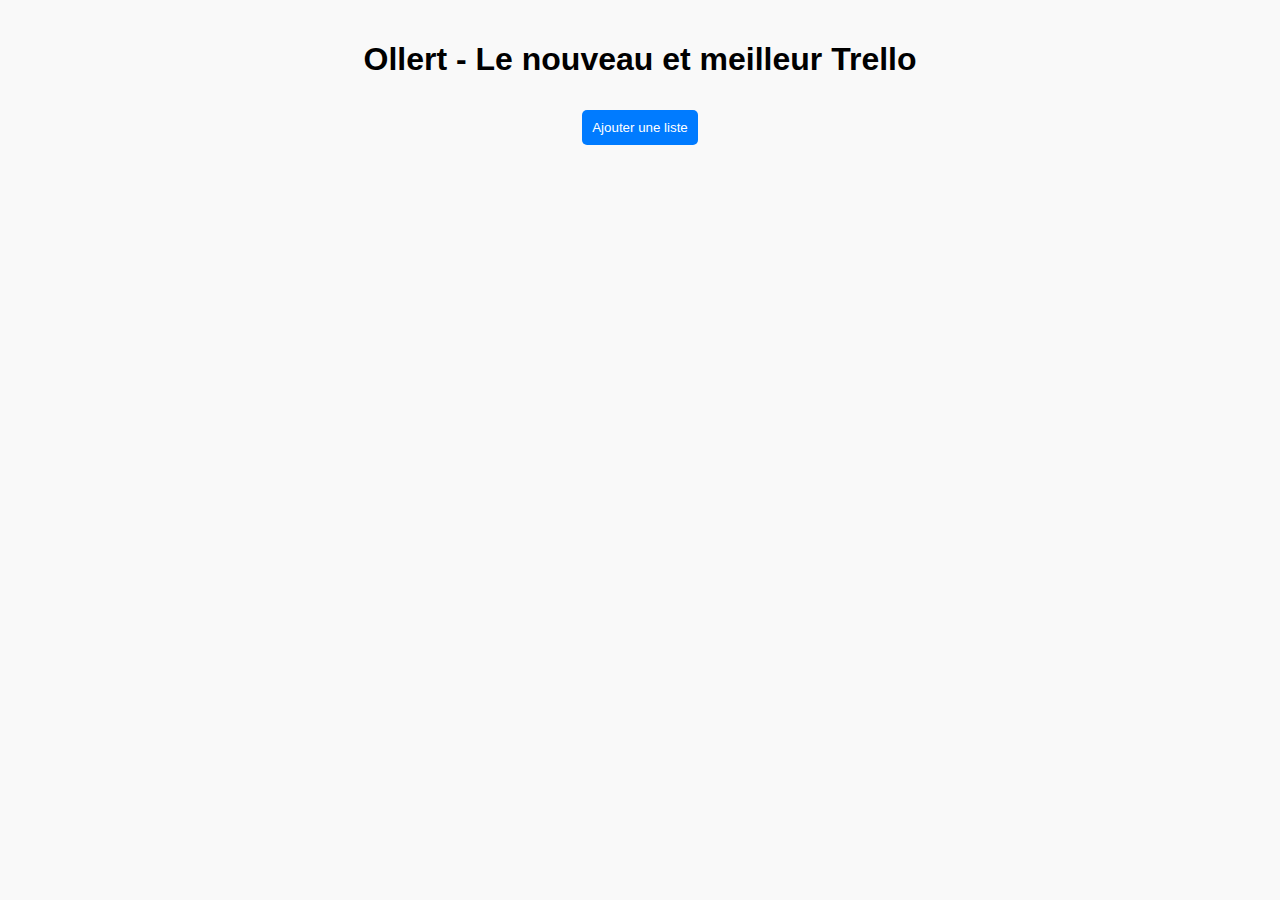
==== index.html @ 71725bef "changement architechture" ====
<!DOCTYPE html>
<html lang="fr">
<head>
    <meta charset="UTF-8">
    <meta name="viewport" content="width=device-width, initial-scale=1.0">
    <title>Ollert - Clone de Trello</title>
    <link rel="stylesheet" href="index.css">
</head>
<body>

    <h1>Ollert - Le nouveau et meilleur Trello</h1>
    <button id="add-list">Ajouter une liste</button>
    <div id="board"></div>

    <script type="module" src="index.js"></script>

</body>
</html>
---- index.css ----
body {
    font-family: Arial, sans-serif;
    text-align: center;
    background-color: #f9f9f9;
    margin: 0;
    padding: 20px;
}

#board {
    display: flex;
    gap: 20px;
    padding: 20px;
    overflow-x: auto;
}

.list {
    background: #f4f4f4;
    padding: 10px;
    border-radius: 5px;
    width: 250px;
    box-shadow: 0 0 5px rgba(0,0,0,0.2);
}

.card {
    background: white;
    padding: 8px;
    margin: 5px 0;
    border-radius: 3px;
    box-shadow: 0 0 3px rgba(0,0,0,0.2);
}

button {
    background: #007bff;
    color: white;
    border: none;
    padding: 10px;
    margin-top: 10px;
    cursor: pointer;
    border-radius: 5px;
}

button:hover {
    background: #0056b3;
}
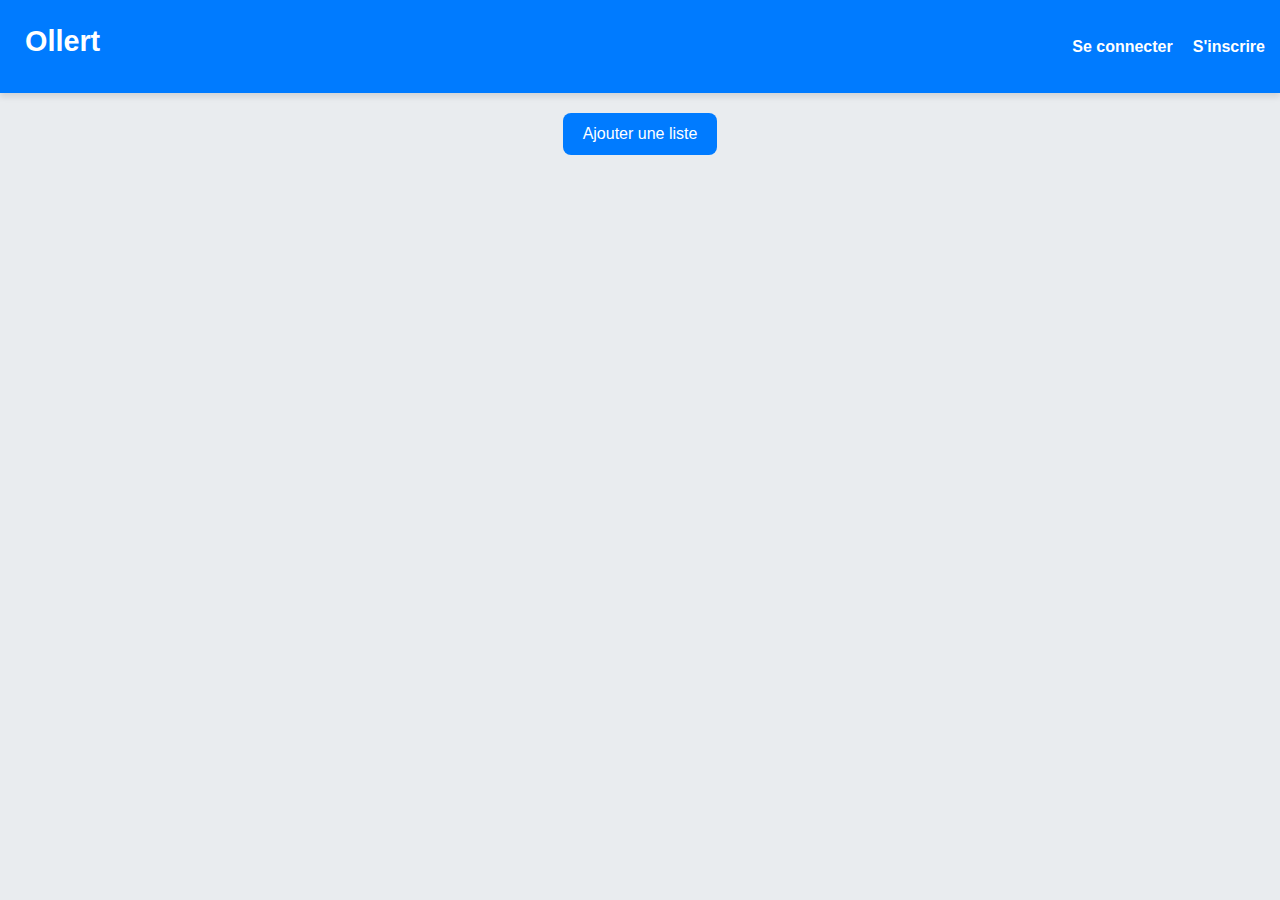
==== commit 4519438e: "Réorganisation des dossiers / création page login et register" ====
--- a/index.html
+++ b/index.html
@@ -1,18 +1,37 @@
 <!DOCTYPE html>
 <html lang="fr">
-<head>
-    <meta charset="UTF-8">
-    <meta name="viewport" content="width=device-width, initial-scale=1.0">
+  <head>
+    <meta charset="UTF-8" />
+    <meta name="viewport" content="width=device-width, initial-scale=1.0" />
     <title>Ollert - Clone de Trello</title>
-    <link rel="stylesheet" href="index.css">
-</head>
-<body>
+    <link rel="stylesheet" href="/pages/css/index.css" />
+    <link rel="stylesheet" href="/pages/css/header.css">
+  </head>
 
-    <h1>Ollert - Le nouveau et meilleur Trello</h1>
+  <header>
+    <h1>Ollert</h1>
+    <nav>
+        <ul id="menu">
+            <li><a href="/pages/html/login.html">Se connecter</a></li>
+            <li><a href="/pages/html/register.html">S'inscrire</a></li>
+        </ul>
+        <button id="menu-toggle">☰</button>
+    </nav>
+  </header>
+
+  <body>
     <button id="add-list">Ajouter une liste</button>
     <div id="board"></div>
 
-    <script type="module" src="index.js"></script>
+    <div id="card-modal" class="modal">
+      <div class="modal-content">
+        <span class="close">&times;</span>
+        <h2 id="modal-title"></h2>
+        <p id="modal-description"></p>
+        <button id="delete-card">Supprimer</button>
+      </div>
+    </div>
 
-</body>
+    <script type="module" src="/pages/js/index.js"></script>
+  </body>
 </html>
--- a/pages/css/index.css
+++ b/pages/css/index.css
@@ -0,0 +1,193 @@
+/* Global styles */
+* {
+  margin: 0;
+  padding: 0;
+  box-sizing: border-box;
+}
+
+body {
+  font-family: "Segoe UI", Tahoma, Geneva, Verdana, sans-serif;
+  background-color: #e9ecef;
+  color: #333;
+  display: flex;
+  justify-content: center;
+  align-items: center;
+  text-align: center;
+  flex-direction: column;
+}
+
+h1 {
+  font-size: 2rem;
+  color: #343a40;
+  margin-bottom: 20px;
+  font-weight: 600;
+}
+
+button {
+  background-color: #007bff;
+  color: white;
+  font-size: 1rem;
+  border: none;
+  padding: 12px 20px;
+  border-radius: 8px;
+  cursor: pointer;
+  transition: background-color 0.3s ease;
+}
+
+button:hover {
+  background-color: #0056b3;
+}
+
+button:focus {
+  outline: none;
+}
+
+/* Board styles */
+#board {
+  display: flex;
+  gap: 20px;
+  overflow-x: auto;
+  padding: 20px;
+  justify-content: flex-start;
+  width: 90%;
+}
+
+.list {
+  background-color: #fff;
+  border-radius: 8px;
+  box-shadow: 0 4px 10px rgba(0, 0, 0, 0.1);
+  padding: 20px;
+  width: 280px;
+  min-height: 200px;
+  transition: box-shadow 0.3s ease;
+  display: flex;
+  flex-direction: column;
+}
+
+.list:hover {
+  box-shadow: 0 4px 20px rgba(0, 0, 0, 0.2);
+}
+
+.list h3 {
+  font-size: 1.3rem;
+  color: #495057;
+  font-weight: 600;
+  margin-bottom: 15px;
+}
+
+.list p {
+  font-size: 0.9rem;
+  color: #6c757d;
+  margin-bottom: 10px;
+}
+
+.card {
+  background-color: #ffffff;
+  border-radius: 8px;
+  padding: 15px;
+  margin: 10px 0;
+  box-shadow: 0 2px 5px rgba(0, 0, 0, 0.1);
+  cursor: move;
+  transition: transform 0.3s ease;
+  position: relative;
+}
+
+.card:hover {
+  transform: scale(1.02);
+}
+
+.card p {
+  font-size: 1rem;
+  color: #495057;
+  margin-bottom: 10px;
+}
+
+.card button {
+  background-color: #dc3545;
+  color: white;
+  padding: 5px 10px;
+  font-size: 0.8rem;
+  border: none;
+  border-radius: 5px;
+  cursor: pointer;
+  transition: background-color 0.3s ease;
+}
+
+.card button:hover {
+  background-color: #c82333;
+}
+
+/* Add card button */
+button.add-card {
+  background-color: #28a745;
+  width: 100%;
+  margin-top: 20px;
+}
+
+button.add-card:hover {
+  background-color: #218838;
+}
+
+/* Delete List button */
+.list button.delete-list {
+  background-color: #dc3545;
+  color: white;
+  width: 100%;
+  font-size: 0.9rem;
+  border-radius: 8px;
+  padding: 10px;
+  margin-top: auto;
+  border: none;
+  cursor: pointer;
+  transition: background-color 0.3s ease;
+}
+
+.list button.delete-list:hover {
+  background-color: #c82333;
+}
+
+.card button.delete-card {
+  position: absolute;
+  top: 10px;
+  right: 10px;
+  background-color: #dc3545;
+  color: white;
+  border: none;
+  padding: 5px 8px;
+  font-size: 0.8rem;
+  border-radius: 50%;
+  cursor: pointer;
+  transition: background-color 0.3s ease;
+}
+
+.card button.delete-card:hover {
+  background-color: #c82333;
+}
+
+.modal {
+  display: none;
+  position: fixed;
+  z-index: 1;
+  left: 0;
+  top: 0;
+  width: 100%;
+  height: 100%;
+  background-color: rgba(0, 0, 0, 0.4);
+}
+
+.modal-content {
+  background-color: #fff;
+  margin: 15% auto;
+  padding: 20px;
+  border: 1px solid #888;
+  width: 50%;
+  box-shadow: 0 4px 8px rgba(0, 0, 0, 0.2);
+}
+
+.close {
+  float: right;
+  font-size: 28px;
+  font-weight: bold;
+  cursor: pointer;
+}
+
--- a/pages/css/header.css
+++ b/pages/css/header.css
@@ -0,0 +1,82 @@
+header {
+    width: 100%;
+    display: flex;
+    justify-content: space-between;
+    align-items: center;
+    background: #007bff;
+    padding: 15px;
+    color: white;
+    box-shadow: 0 4px 6px rgba(0, 0, 0, 0.1);
+    position: relative;
+    margin-bottom: 20px;
+  }
+  header h1 {
+    padding-left: 10px;
+    padding-top: 10px;
+    font-size: 1.8rem;
+    font-weight: bold;
+    color: white;
+  }
+  
+  nav {
+    display: flex;
+    align-items: center;
+  }
+  
+  ul {
+    list-style: none;
+    display: flex;
+    gap: 20px;
+    padding: 0;
+    margin: 0;
+  }
+  
+  li {
+    display: inline;
+  }
+  
+  a {
+    text-decoration: none;
+    color: white;
+    font-size: 1rem;
+    font-weight: bold;
+    transition: color 0.3s ease;
+  }
+  
+  a:hover {
+    color: #cce5ff;
+  }
+  
+  
+  /* Bouton du menu responsive */
+  #menu-toggle {
+    display: none;
+    background: none;
+    border: none;
+    color: white;
+    font-size: 24px;
+    cursor: pointer;
+  }
+  
+  /* Responsive */
+  @media (max-width: 768px) {
+    ul {
+      display: none;
+      flex-direction: column;
+      background: #007bff;
+      position: absolute;
+      top: 60px;
+      right: 15px;
+      padding: 10px;
+      border-radius: 8px;
+      box-shadow: 0 4px 6px rgba(0, 0, 0, 0.1);
+    }
+  
+    ul.show {
+      display: flex;
+    }
+  
+    #menu-toggle {
+      display: block;
+    }
+  }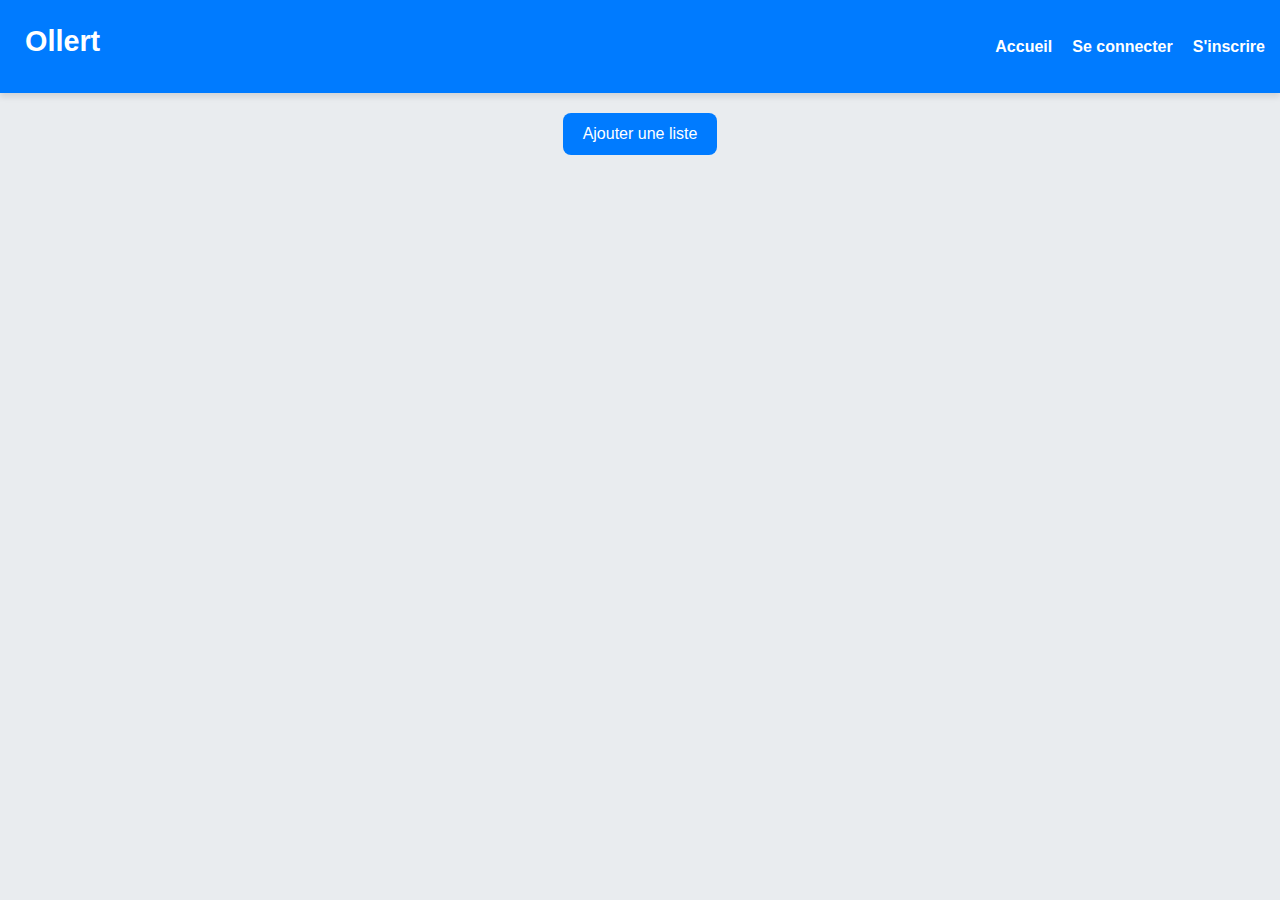
==== commit bb93909c: "Header --> Accueil" ====
--- a/index.html
+++ b/index.html
@@ -12,12 +12,13 @@
     <h1>Ollert</h1>
     <nav>
         <ul id="menu">
+            <li><a href="/index.html">Accueil</a></li>
             <li><a href="/pages/html/login.html">Se connecter</a></li>
             <li><a href="/pages/html/register.html">S'inscrire</a></li>
         </ul>
         <button id="menu-toggle">☰</button>
     </nav>
-  </header>
+</header>
 
   <body>
     <button id="add-list">Ajouter une liste</button>
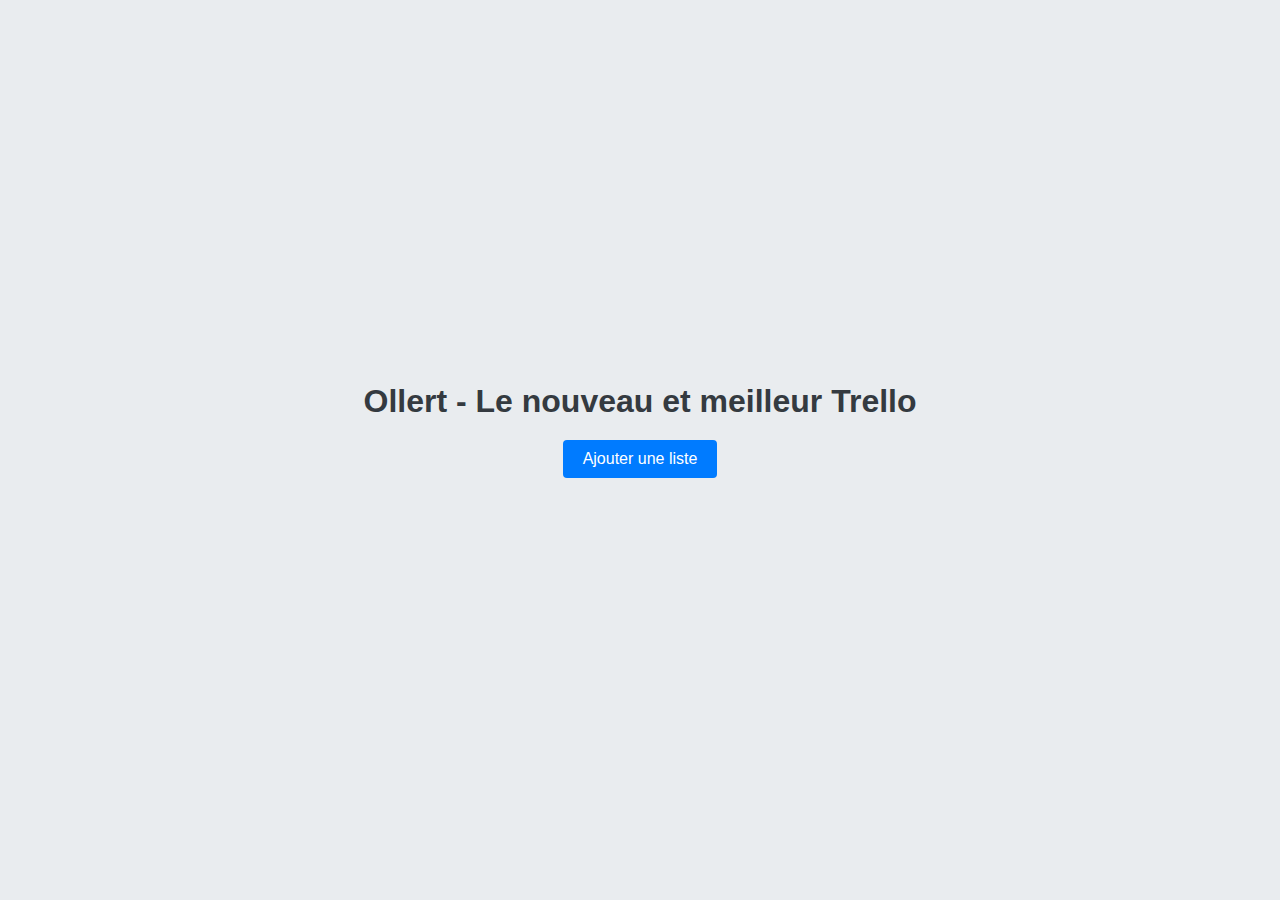
==== commit 884cea6f: "ajout des différents modals de saisie" ====
--- a/index.html
+++ b/index.html
@@ -4,23 +4,10 @@
     <meta charset="UTF-8" />
     <meta name="viewport" content="width=device-width, initial-scale=1.0" />
     <title>Ollert - Clone de Trello</title>
-    <link rel="stylesheet" href="/pages/css/index.css" />
-    <link rel="stylesheet" href="/pages/css/header.css">
+    <link rel="stylesheet" href="index.css" />
   </head>
-
-  <header>
-    <h1>Ollert</h1>
-    <nav>
-        <ul id="menu">
-            <li><a href="/index.html">Accueil</a></li>
-            <li><a href="/pages/html/login.html">Se connecter</a></li>
-            <li><a href="/pages/html/register.html">S'inscrire</a></li>
-        </ul>
-        <button id="menu-toggle">☰</button>
-    </nav>
-</header>
-
   <body>
+    <h1>Ollert - Le nouveau et meilleur Trello</h1>
     <button id="add-list">Ajouter une liste</button>
     <div id="board"></div>
 
@@ -32,7 +19,57 @@
         <button id="delete-card">Supprimer</button>
       </div>
     </div>
+    <div id="add-card-modal" class="modal">
+      <div class="modal-content">
+        <span class="close">&times;</span>
+        <h2>Ajouter une carte</h2>
+        <label for="card-title">Titre :</label>
+        <input type="text" id="card-title" placeholder="Titre de la carte" />
 
-    <script type="module" src="/pages/js/index.js"></script>
+        <label for="card-description">Description :</label>
+        <textarea
+          id="card-description"
+          placeholder="Description de la carte"
+        ></textarea>
+
+        <button id="save-card">Ajouter</button>
+        <button id="cancel-card" class="cancel-btn">Annuler</button>
+      </div>
+    </div>
+    <div id="add-list-modal" class="modal">
+      <div class="modal-content">
+        <span class="close">&times;</span>
+        <h2>Ajouter une liste</h2>
+        <label for="list-name">Nom de la liste :</label>
+        <input type="text" id="list-name" placeholder="Nom de la liste" />
+
+        <button id="save-list">Ajouter</button>
+        <button id="cancel-list" class="cancel-btn">Annuler</button>
+      </div>
+    </div>
+    <div id="edit-card-modal" class="modal">
+      <div class="modal-content">
+        <span class="close">&times;</span>
+        <h2>Modifier la carte</h2>
+        <label for="edit-card-title">Titre de la carte</label>
+        <input
+          type="text"
+          id="edit-card-title"
+          placeholder="Nouveau titre"
+          required
+        />
+        <label for="edit-card-description">Description</label>
+        <textarea
+          id="edit-card-description"
+          placeholder="Nouvelle description"
+        ></textarea>
+        <div class="buttons-container">
+          <button id="save-edited-card">Sauvegarder</button>
+          <button id="cancel-edit-card" class="cancel-btn">Annuler</button>
+        </div>
+      </div>
+    </div>
+
+    <script type="module" src="index.js"></script>
   </body>
 </html>
--- a/index.css
+++ b/index.css
@@ -0,0 +1,259 @@
+/* Global styles */
+* {
+  margin: 0;
+  padding: 0;
+  box-sizing: border-box;
+}
+
+body {
+  font-family: "Segoe UI", Tahoma, Geneva, Verdana, sans-serif;
+  background-color: #e9ecef;
+  color: #333;
+  display: flex;
+  justify-content: center;
+  align-items: center;
+  min-height: 100vh;
+  text-align: center;
+  flex-direction: column;
+}
+
+h1 {
+  font-size: 2rem;
+  color: #343a40;
+  margin-bottom: 20px;
+  font-weight: 600;
+}
+
+button {
+  background-color: #007bff;
+  color: white;
+  font-size: 1rem;
+  border: none;
+  padding: 12px 20px;
+  border-radius: 8px;
+  cursor: pointer;
+  transition: background-color 0.3s ease;
+}
+
+button:hover {
+  background-color: #0056b3;
+}
+
+button:focus {
+  outline: none;
+}
+
+/* Board styles */
+#board {
+  display: flex;
+  gap: 20px;
+  overflow-x: auto;
+  padding: 20px;
+  justify-content: flex-start;
+  width: 90%;
+}
+
+.list {
+  background-color: #fff;
+  border-radius: 8px;
+  box-shadow: 0 4px 10px rgba(0, 0, 0, 0.1);
+  padding: 20px;
+  width: 280px;
+  min-height: 200px;
+  transition: box-shadow 0.3s ease;
+  display: flex;
+  flex-direction: column;
+}
+
+.list:hover {
+  box-shadow: 0 4px 20px rgba(0, 0, 0, 0.2);
+}
+
+.list h3 {
+  font-size: 1.3rem;
+  color: #495057;
+  font-weight: 600;
+  margin-bottom: 15px;
+}
+
+.list p {
+  font-size: 0.9rem;
+  color: #6c757d;
+  margin-bottom: 10px;
+}
+
+.card {
+  background-color: #ffffff;
+  border-radius: 8px;
+  padding: 15px;
+  margin: 10px 0;
+  box-shadow: 0 2px 5px rgba(0, 0, 0, 0.1);
+  cursor: move;
+  transition: transform 0.3s ease;
+  position: relative;
+}
+
+.card:hover {
+  transform: scale(1.02);
+}
+
+.card p {
+  font-size: 1rem;
+  color: #495057;
+  margin-bottom: 10px;
+}
+
+.card button {
+  background-color: #dc3545;
+  color: white;
+  padding: 5px 10px;
+  font-size: 0.8rem;
+  border: none;
+  border-radius: 5px;
+  cursor: pointer;
+  transition: background-color 0.3s ease;
+}
+
+.card button:hover {
+  background-color: #c82333;
+}
+
+/* Add card button */
+button.add-card {
+  background-color: #28a745;
+  width: 100%;
+  margin-top: 20px;
+}
+
+button.add-card:hover {
+  background-color: #218838;
+}
+
+/* Delete List button */
+.list button.delete-list {
+  background-color: #dc3545;
+  color: white;
+  width: 100%;
+  font-size: 0.9rem;
+  border-radius: 8px;
+  padding: 10px;
+  margin-top: auto;
+  border: none;
+  cursor: pointer;
+  transition: background-color 0.3s ease;
+}
+
+.list button.delete-list:hover {
+  background-color: #c82333;
+}
+
+.card button.delete-card {
+  position: absolute;
+  top: 10px;
+  right: 10px;
+  background-color: #dc3545;
+  color: white;
+  border: none;
+  padding: 5px 8px;
+  font-size: 0.8rem;
+  border-radius: 50%;
+  cursor: pointer;
+  transition: background-color 0.3s ease;
+}
+
+.card button.delete-card:hover {
+  background-color: #c82333;
+}
+
+/* Modals styles */
+.modal {
+  display: none; /* Par défaut, les modals sont cachés */
+  position: fixed;
+  z-index: 1;
+  left: 0;
+  top: 0;
+  width: 100%;
+  height: 100%;
+  background-color: rgba(0, 0, 0, 0.4); /* Fond sombre transparent */
+  justify-content: center;
+  align-items: center;
+  padding: 20px;
+}
+
+.modal-content {
+  background-color: #fff;
+  border-radius: 8px;
+  width: 400px;
+  padding: 20px;
+  box-shadow: 0 4px 8px rgba(0, 0, 0, 0.2); /* Ombre pour l'effet de profondeur */
+}
+
+h2 {
+  text-align: center;
+  font-size: 1.5rem;
+  color: #495057;
+  margin-bottom: 20px;
+  font-weight: 600;
+}
+
+label {
+  font-size: 1rem;
+  color: #6c757d;
+  margin-bottom: 8px;
+  display: block;
+}
+
+input,
+textarea {
+  width: 100%;
+  padding: 10px;
+  margin-bottom: 20px;
+  border: 1px solid #ddd;
+  border-radius: 4px;
+  background-color: #f9f9f9;
+  font-size: 1rem;
+}
+
+input:focus,
+textarea:focus {
+  border-color: #007bff;
+  outline: none;
+  background-color: #fff;
+}
+
+button {
+  padding: 10px 20px;
+  background-color: #007bff;
+  color: #fff;
+  border: none;
+  border-radius: 4px;
+  font-size: 1rem;
+  cursor: pointer;
+  transition: background-color 0.3s ease;
+}
+
+button:hover {
+  background-color: #0056b3;
+}
+
+button.cancel-btn {
+  background-color: #ccc;
+}
+
+button.cancel-btn:hover {
+  background-color: #999;
+}
+
+.close {
+  position: absolute;
+  top: 10px;
+  right: 10px;
+  font-size: 1.5rem;
+  font-weight: bold;
+  color: #333;
+  cursor: pointer;
+}
+
+.close:hover {
+  color: #007bff;
+}
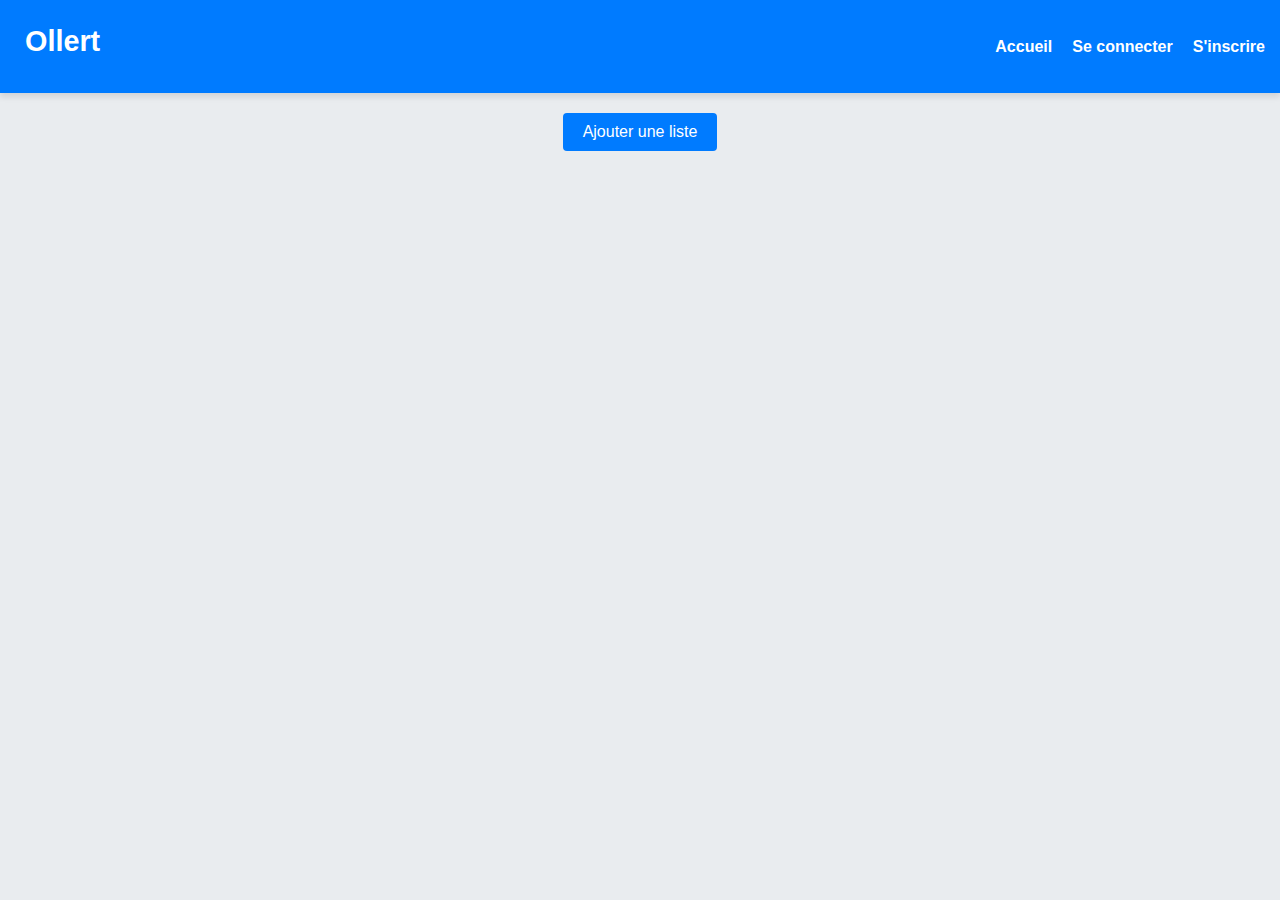
==== commit 0d29ac93: "Ajout modal de saisie (bis) merged" ====
--- a/index.html
+++ b/index.html
@@ -4,10 +4,23 @@
     <meta charset="UTF-8" />
     <meta name="viewport" content="width=device-width, initial-scale=1.0" />
     <title>Ollert - Clone de Trello</title>
-    <link rel="stylesheet" href="index.css" />
+    <link rel="stylesheet" href="/pages/css/index.css" />
+    <link rel="stylesheet" href="/pages/css/header.css">
   </head>
+
+  <header>
+    <h1>Ollert</h1>
+    <nav>
+        <ul id="menu">
+            <li><a href="/index.html">Accueil</a></li>
+            <li><a href="/pages/html/login.html">Se connecter</a></li>
+            <li><a href="/pages/html/register.html">S'inscrire</a></li>
+        </ul>
+        <button id="menu-toggle">☰</button>
+    </nav>
+</header>
+
   <body>
-    <h1>Ollert - Le nouveau et meilleur Trello</h1>
     <button id="add-list">Ajouter une liste</button>
     <div id="board"></div>
 
@@ -70,6 +83,6 @@
       </div>
     </div>
 
-    <script type="module" src="index.js"></script>
+    <script type="module" src="/pages/js/index.js"></script>
   </body>
 </html>
--- a/pages/css/index.css
+++ b/pages/css/index.css
@@ -0,0 +1,258 @@
+/* Global styles */
+* {
+  margin: 0;
+  padding: 0;
+  box-sizing: border-box;
+}
+
+body {
+  font-family: "Segoe UI", Tahoma, Geneva, Verdana, sans-serif;
+  background-color: #e9ecef;
+  color: #333;
+  display: flex;
+  justify-content: center;
+  align-items: center;
+  text-align: center;
+  flex-direction: column;
+}
+
+h1 {
+  font-size: 2rem;
+  color: #343a40;
+  margin-bottom: 20px;
+  font-weight: 600;
+}
+
+button {
+  background-color: #007bff;
+  color: white;
+  font-size: 1rem;
+  border: none;
+  padding: 12px 20px;
+  border-radius: 8px;
+  cursor: pointer;
+  transition: background-color 0.3s ease;
+}
+
+button:hover {
+  background-color: #0056b3;
+}
+
+button:focus {
+  outline: none;
+}
+
+/* Board styles */
+#board {
+  display: flex;
+  gap: 20px;
+  overflow-x: auto;
+  padding: 20px;
+  justify-content: flex-start;
+  width: 90%;
+}
+
+.list {
+  background-color: #fff;
+  border-radius: 8px;
+  box-shadow: 0 4px 10px rgba(0, 0, 0, 0.1);
+  padding: 20px;
+  width: 280px;
+  min-height: 200px;
+  transition: box-shadow 0.3s ease;
+  display: flex;
+  flex-direction: column;
+}
+
+.list:hover {
+  box-shadow: 0 4px 20px rgba(0, 0, 0, 0.2);
+}
+
+.list h3 {
+  font-size: 1.3rem;
+  color: #495057;
+  font-weight: 600;
+  margin-bottom: 15px;
+}
+
+.list p {
+  font-size: 0.9rem;
+  color: #6c757d;
+  margin-bottom: 10px;
+}
+
+.card {
+  background-color: #ffffff;
+  border-radius: 8px;
+  padding: 15px;
+  margin: 10px 0;
+  box-shadow: 0 2px 5px rgba(0, 0, 0, 0.1);
+  cursor: move;
+  transition: transform 0.3s ease;
+  position: relative;
+}
+
+.card:hover {
+  transform: scale(1.02);
+}
+
+.card p {
+  font-size: 1rem;
+  color: #495057;
+  margin-bottom: 10px;
+}
+
+.card button {
+  background-color: #dc3545;
+  color: white;
+  padding: 5px 10px;
+  font-size: 0.8rem;
+  border: none;
+  border-radius: 5px;
+  cursor: pointer;
+  transition: background-color 0.3s ease;
+}
+
+.card button:hover {
+  background-color: #c82333;
+}
+
+/* Add card button */
+button.add-card {
+  background-color: #28a745;
+  width: 100%;
+  margin-top: 20px;
+}
+
+button.add-card:hover {
+  background-color: #218838;
+}
+
+/* Delete List button */
+.list button.delete-list {
+  background-color: #dc3545;
+  color: white;
+  width: 100%;
+  font-size: 0.9rem;
+  border-radius: 8px;
+  padding: 10px;
+  margin-top: auto;
+  border: none;
+  cursor: pointer;
+  transition: background-color 0.3s ease;
+}
+
+.list button.delete-list:hover {
+  background-color: #c82333;
+}
+
+.card button.delete-card {
+  position: absolute;
+  top: 10px;
+  right: 10px;
+  background-color: #dc3545;
+  color: white;
+  border: none;
+  padding: 5px 8px;
+  font-size: 0.8rem;
+  border-radius: 50%;
+  cursor: pointer;
+  transition: background-color 0.3s ease;
+}
+
+.card button.delete-card:hover {
+  background-color: #c82333;
+}
+
+/* Modals styles */
+.modal {
+  display: none; /* Par défaut, les modals sont cachés */
+  position: fixed;
+  z-index: 1;
+  left: 0;
+  top: 0;
+  width: 100%;
+  height: 100%;
+  background-color: rgba(0, 0, 0, 0.4); /* Fond sombre transparent */
+  justify-content: center;
+  align-items: center;
+  padding: 20px;
+}
+
+.modal-content {
+  background-color: #fff;
+  border-radius: 8px;
+  width: 400px;
+  padding: 20px;
+  box-shadow: 0 4px 8px rgba(0, 0, 0, 0.2); /* Ombre pour l'effet de profondeur */
+}
+
+h2 {
+  text-align: center;
+  font-size: 1.5rem;
+  color: #495057;
+  margin-bottom: 20px;
+  font-weight: 600;
+}
+
+label {
+  font-size: 1rem;
+  color: #6c757d;
+  margin-bottom: 8px;
+  display: block;
+}
+
+input,
+textarea {
+  width: 100%;
+  padding: 10px;
+  margin-bottom: 20px;
+  border: 1px solid #ddd;
+  border-radius: 4px;
+  background-color: #f9f9f9;
+  font-size: 1rem;
+}
+
+input:focus,
+textarea:focus {
+  border-color: #007bff;
+  outline: none;
+  background-color: #fff;
+}
+
+button {
+  padding: 10px 20px;
+  background-color: #007bff;
+  color: #fff;
+  border: none;
+  border-radius: 4px;
+  font-size: 1rem;
+  cursor: pointer;
+  transition: background-color 0.3s ease;
+}
+
+button:hover {
+  background-color: #0056b3;
+}
+
+button.cancel-btn {
+  background-color: #ccc;
+}
+
+button.cancel-btn:hover {
+  background-color: #999;
+}
+
+.close {
+  position: absolute;
+  top: 10px;
+  right: 10px;
+  font-size: 1.5rem;
+  font-weight: bold;
+  color: #333;
+  cursor: pointer;
+}
+
+.close:hover {
+  color: #007bff;
+}
--- a/pages/css/header.css
+++ b/pages/css/header.css
@@ -0,0 +1,82 @@
+header {
+    width: 100%;
+    display: flex;
+    justify-content: space-between;
+    align-items: center;
+    background: #007bff;
+    padding: 15px;
+    color: white;
+    box-shadow: 0 4px 6px rgba(0, 0, 0, 0.1);
+    position: relative;
+    margin-bottom: 20px;
+  }
+  header h1 {
+    padding-left: 10px;
+    padding-top: 10px;
+    font-size: 1.8rem;
+    font-weight: bold;
+    color: white;
+  }
+  
+  nav {
+    display: flex;
+    align-items: center;
+  }
+  
+  ul {
+    list-style: none;
+    display: flex;
+    gap: 20px;
+    padding: 0;
+    margin: 0;
+  }
+  
+  li {
+    display: inline;
+  }
+  
+  a {
+    text-decoration: none;
+    color: white;
+    font-size: 1rem;
+    font-weight: bold;
+    transition: color 0.3s ease;
+  }
+  
+  a:hover {
+    color: #cce5ff;
+  }
+  
+  
+  /* Bouton du menu responsive */
+  #menu-toggle {
+    display: none;
+    background: none;
+    border: none;
+    color: white;
+    font-size: 24px;
+    cursor: pointer;
+  }
+  
+  /* Responsive */
+  @media (max-width: 768px) {
+    ul {
+      display: none;
+      flex-direction: column;
+      background: #007bff;
+      position: absolute;
+      top: 60px;
+      right: 15px;
+      padding: 10px;
+      border-radius: 8px;
+      box-shadow: 0 4px 6px rgba(0, 0, 0, 0.1);
+    }
+  
+    ul.show {
+      display: flex;
+    }
+  
+    #menu-toggle {
+      display: block;
+    }
+  }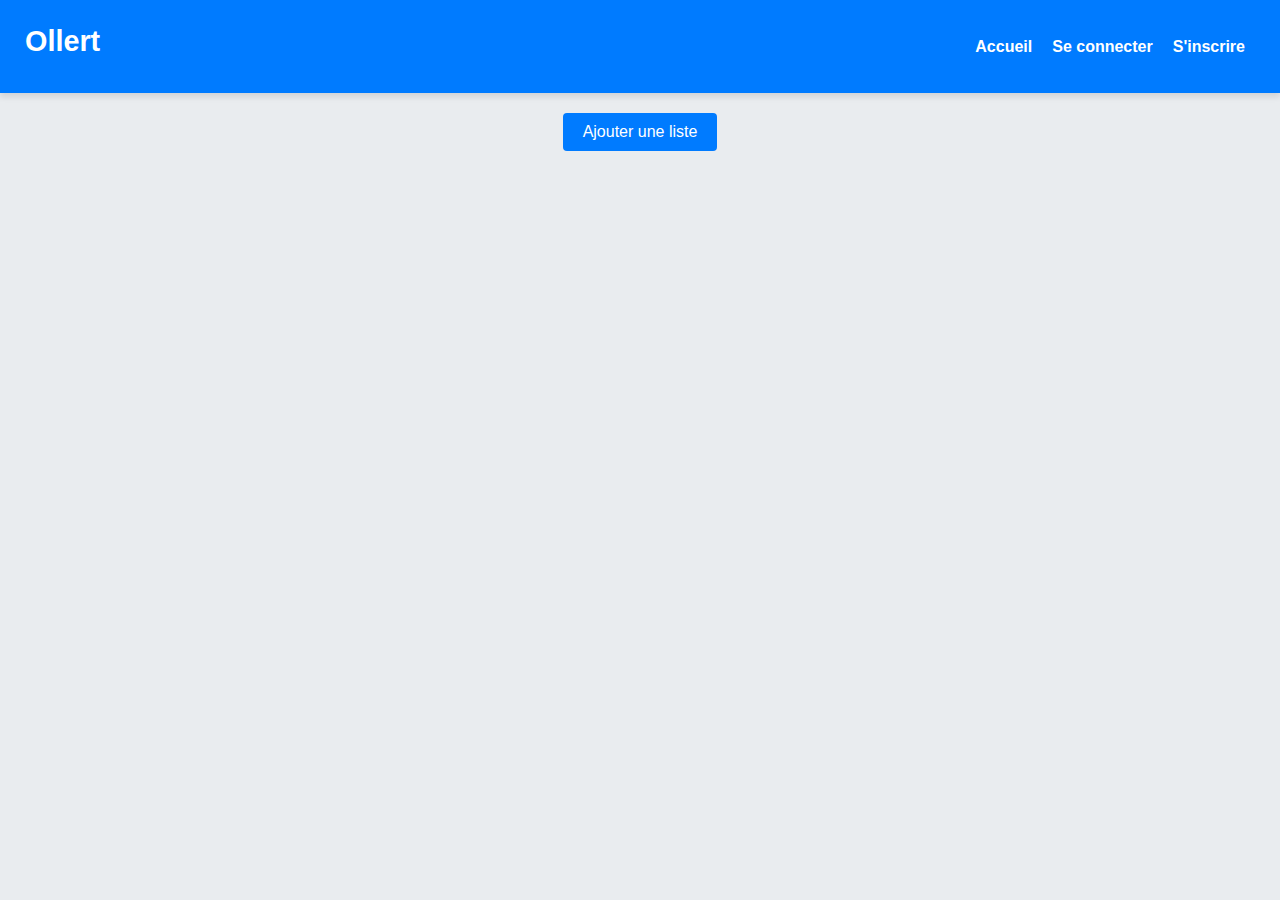
==== commit e7a16409: "update" ====
--- a/index.html
+++ b/index.html
@@ -4,21 +4,22 @@
     <meta charset="UTF-8" />
     <meta name="viewport" content="width=device-width, initial-scale=1.0" />
     <title>Ollert - Clone de Trello</title>
-    <link rel="stylesheet" href="/pages/css/index.css" />
-    <link rel="stylesheet" href="/pages/css/header.css">
+    <link rel="stylesheet" href="./pages/css/index.css" />
+    <link rel="stylesheet" href="./pages/css/header.css" />
   </head>
 
   <header>
     <h1>Ollert</h1>
     <nav>
-        <ul id="menu">
-            <li><a href="/index.html">Accueil</a></li>
-            <li><a href="/pages/html/login.html">Se connecter</a></li>
-            <li><a href="/pages/html/register.html">S'inscrire</a></li>
-        </ul>
-        <button id="menu-toggle">☰</button>
+      <ul id="menu">
+        <li><a href="./index.html">Accueil</a></li>
+        <li><a href="./pages/html/login.html">Se connecter</a></li>
+        <li><a href="./pages/html/register.html">S'inscrire</a></li>
+        <li><span id="user-name"></span></li>
+      </ul>
+      <button id="menu-toggle">☰</button>
     </nav>
-</header>
+  </header>
 
   <body>
     <button id="add-list">Ajouter une liste</button>
@@ -83,6 +84,6 @@
       </div>
     </div>
 
-    <script type="module" src="/pages/js/index.js"></script>
+    <script type="module" src="./pages/js/index.js"></script>
   </body>
 </html>
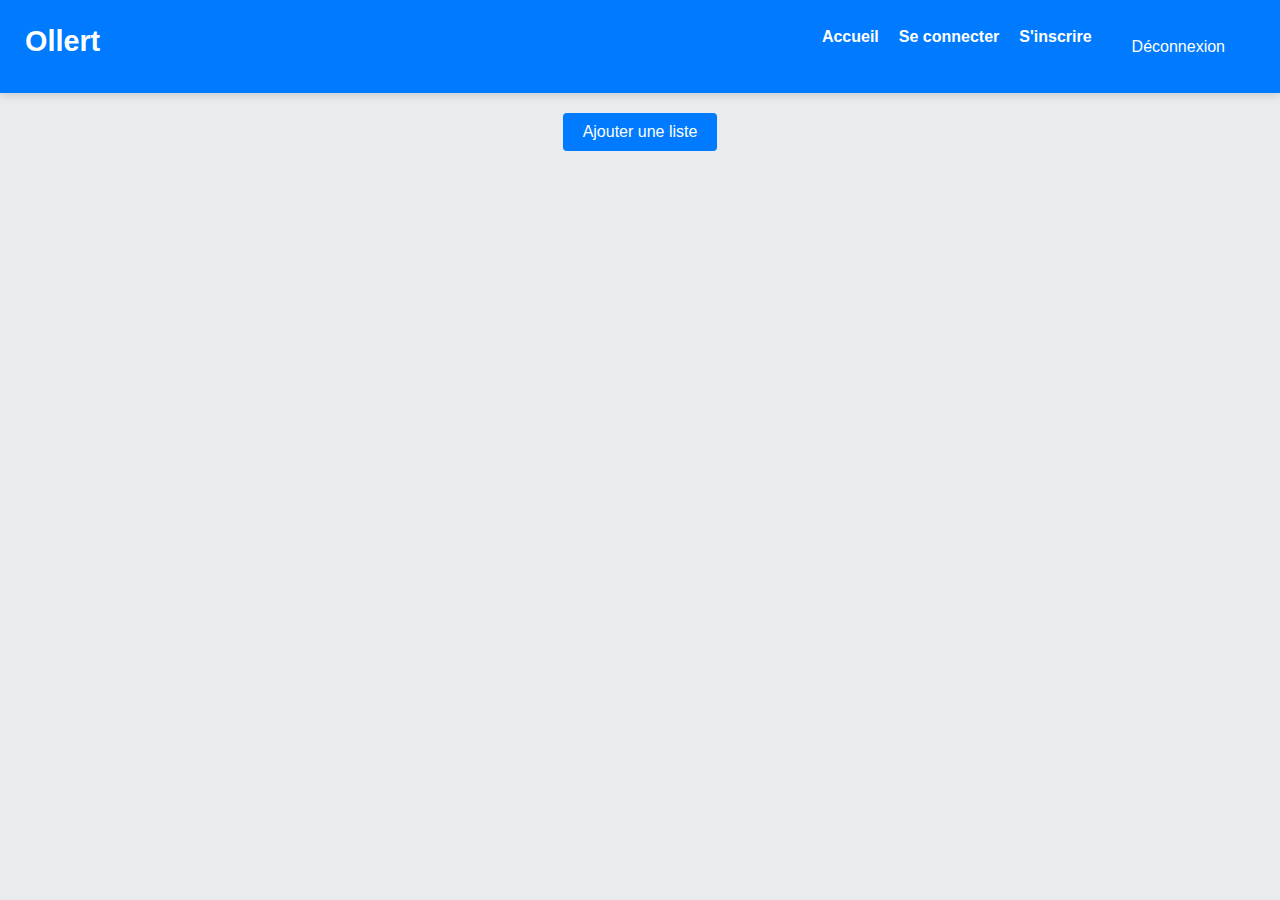
==== commit 4135a0da: "Lien entre login & bdd" ====
--- a/index.html
+++ b/index.html
@@ -15,7 +15,8 @@
         <li><a href="./index.html">Accueil</a></li>
         <li><a href="./pages/html/login.html">Se connecter</a></li>
         <li><a href="./pages/html/register.html">S'inscrire</a></li>
-        <li><span id="user-name"></span></li>
+        <li><button id="logout-btn">Déconnexion</button></li>
+        <li><a id="user-name"></a></li>
       </ul>
       <button id="menu-toggle">☰</button>
     </nav>
--- a/pages/css/index.css
+++ b/pages/css/index.css
@@ -256,3 +256,4 @@
 .close:hover {
   color: #007bff;
 }
+
